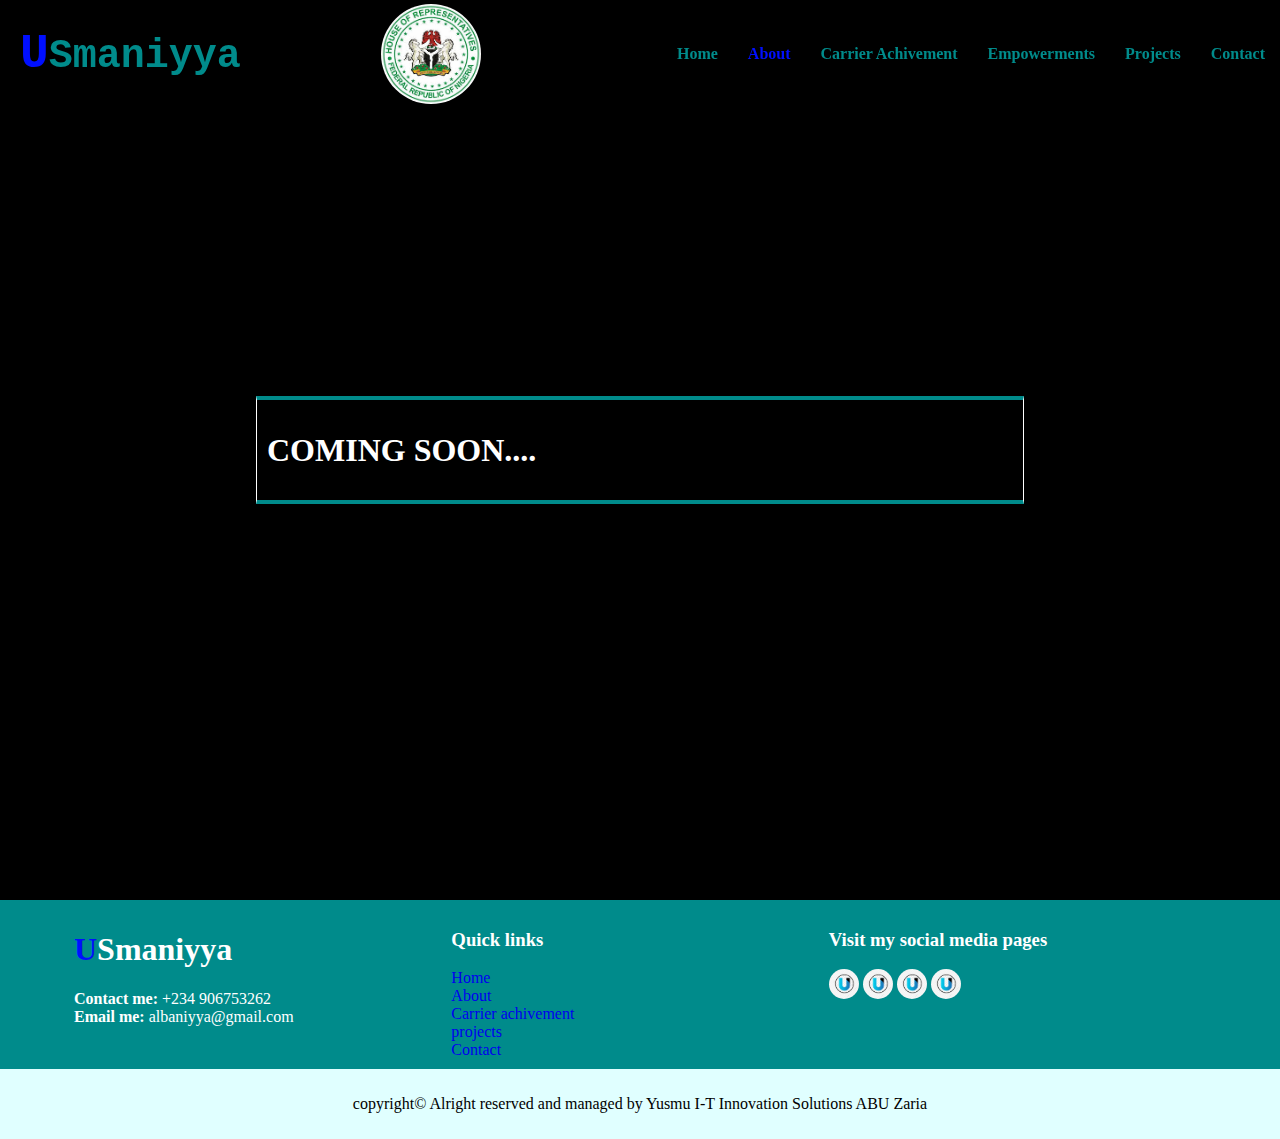
==== about.html @ e4202489 "adding usmaniyya web" ====
<!DOCTYPE html>
<html lang="en">
<head>
    <meta charset="UTF-8">
    <meta name="viewport" content="width=device-width, initial-scale=1.0">
    <title>USmaniyya</title>
    <link rel="stylesheet" href="assets/css/style.css">
  <!-- fontawesome links -->
  <link rel="stylesheet" href="https://cdnjs.cloudflare.com/ajax/libs/font-awesome/6.4.2/css/all.min.css" integrity="sha512-z3gLpd7yknf1YoNbCzqRKc4qyor8gaKU1qmn+CShxbuBusANI9QpRohGBreCFkKxLhei6S9CQXFEbbKuqLg0DA==" crossorigin="anonymous" referrerpolicy="no-referrer" />

</head>
<body>
    <nav class="main-navber"> <!-- ====NAVIGATION BAR SECTION ====-->
        <h1>US<span>maniyya</span></h1>
        <img src="assets/img/hero/logo2.jpg" alt="" >
     <ul class="side-menu" id="menu">
        <li ><a href="index.html" >Home</a></li>
        <li><a href="about.html" class="active">about</a></li>
        <li><a href="carrier.html">carrier achivement</a></li>
        <li><a href="empower.html">empowerments</a></li>
        <li><a href="projects.html">projects</a></li>
        <li><a href="contact.html">contact</a></li>
     </ul>
     <div class="menu-container">
        <i class="fa-solid fa-bars"  id="menu-bar"></i>
        <i class="fa-solid fa-xmark" id="cancel-bar"></i>
     </div>
    
    </nav>
     <!-- ==== END OF NAVIGATION BAR SECTION ====-->

     <header class="main-header about"> <!-- ==== HEADER SECTION ====-->
       <div class="slide-text">
        <h1>COMING SOON....</h1>
       </div>
    </header>
 <!-- ==== END OF  HEADER SECTION ====-->

     <!-- ==== INDEX ABOUT SECTION ====-->
     <!-- <div class="main-about">
        <div class="container">
            <div class="text-about">
                <h2>About me</h2>
                <p>Lorem ipsum, dolor sit amet consectetur adipisicing elit. Dolor vel accusantium pariatur ipsam. Dicta qui ducimus ipsum neque quis recusandae necessitatibus sapiente nostrum quia nemo, dignissimos tempore atque perferendis facilis.</p>
               <button class="btn"><a href="#">read more</a></button>
            </div>
            <div class="image-about">
                <img src="assets/img/hero/albani (3).jpg" alt="img">
            </div>
        </div>
     </div> -->
<!-- ==== END OF  INDEX ABOUT SECTION ====-->

<!-- 
<div class="main-carrier">
    <div class="container">
       
        <div class="image-carrier">
            <img src="assets/img/hero/albani (1).jpg" alt="img">
        </div>
        <div class="text-carrier">
            <h2>Carrier achivement</h2>
            <p>Lorem ipsum, dolor sit amet consectetur adipisicing elit. Dolor vel accusantium pariatur ipsam. Dicta qui ducimus ipsum neque quis recusandae necessitatibus sapiente nostrum quia nemo, dignissimos tempore atque perferendis facilis.</p>
            <button class="btn"><a href="#">read more</a></button>
        </div>
    </div>
 </div> -->


 <!-- ==== footer ==== -->
 <footer>
    <div class="container">
        <div class="alban-footer">
            <h1>US<span>maniyya</span></h1>
            <p><strong>Contact me: </strong>+234 906753262<br>
            <strong>Email me: </strong>albaniyya@gmail.com</p>
        </div>
        <div class="quick">
            <h3>Quick links</h3>
            <li><a href="#">Home</a></li>
            <li><a href="#">About</a></li>
            <li><a href="#">Carrier achivement</a></li>
            <li><a href="#">projects</a></li>
            <li><a href="#">Contact</a></li>
        </div>
    <div class="social-media">
        <h3>Visit my social media pages</h3>
        <img src="assets/img/media/usaLogo.png" alt="img">
        <img src="assets/img/media/usaLogo.png" alt="img">
        <img src="assets/img/media/usaLogo.png" alt="img">
        <img src="assets/img/media/usaLogo.png" alt="img">
    </div>
    </div>
    <div class="reserved">
        
        <p>copyright&copy; Alright reserved and managed by <a>Yusmu I-T Innovation Solutions ABU Zaria</a></p>
    </div>
 </footer>
 <script src="assets/js/main.js"></script>
</body>
</html>
---- assets/css/style.css ----
*{
    box-sizing: border-box;
}
body{
    padding: 0;
    margin: 0;
    font-family: 'Times New Roman', Times, serif;
    font-size: 16px;
    background-color: rgb(70, 187, 233);
    color: #fff;
}
.container{
    width: 80%;
    margin: 0 auto;
    overflow: hidden;
    padding: 10px;
}
.btn{
    border-radius: 20px;
    padding:5px 10px 5px 10px;
    text-align: center;
    outline: none;
    border: none;
}
.btn:hover{
    background-color: darkcyan;
    transition: 2s;
    
}
.active{
    color: #000fff;
}
.menu-container{
    display:none;
}
#menu-bar,#cancel-bar{
    display: none;
}
nav{
    display: flex;
    justify-content: space-between;
    background-color: transparent;
    place-items: center;
    width: 100%;
    position: fixed;
    z-index: 1;
  
}nav img{
    width: 100px;
    border-radius: 50%;
}
.nav-active{
    background-color: #fff;
}
nav h1{
    margin-left: 20px;
    color: darkcyan;
    font-size: 40px;
    font-family: monospace;
}
nav h1::first-letter{
    color: #000fff;
    font-size: larger;
}
nav ul{
    display: flex;
   
}
nav ul li{
    list-style: none;
    margin: 15px;
}
ul li a{
    text-decoration: none;
    color: darkcyan;
    font-weight: bolder;
    text-transform: capitalize;
    transition: 1s;
 
}
nav ul li a:hover{
   color: #000fff;
}

.main-header.home{
    background-image: url('../img/hero/us7.jpg');
    background-position: center ;
    background-repeat: no-repeat;
    background-size: cover;
    width: 100%;
    height: 100vh;
    display: flex;
    justify-content: center;
    align-items: center;
    position: relative;
    transition: 5s ease-in-out  ;
    animation: back 20s ease-in-out 5s infinite alternate;
}

.main-header.about{
    /* background-image: url('../img/hero/albani\ \(5\).jpg'); */
    background-color: #000;
    background-position: center ;
    background-repeat: no-repeat;
    background-size: cover;
    width: 100%;
    height: 100vh;
    display: flex;
    justify-content: center;
    align-items: center;
    position: relative;
   
    
}

.main-header.project{
    /* background-image: url('../img/hero/albani\ \(5\).jpg'); */
    background-color: #000;
    background-position: center ;
    background-repeat: no-repeat;
    background-size: cover;
    width: 100%;
    height: 100vh;
    display: flex;
    justify-content: center;
    align-items: center;
    position: relative;
   
}

.main-header.contact{
    /* background-image: url('../img/hero/albani\ \(5\).jpg'); */
    background-color: #000;
    background-position: center ;
    background-repeat: no-repeat;
    background-size: cover;
    width: 100%;
    height: 100vh;
    display: flex;
    justify-content: center;
    align-items: center;
    position: relative;
   
}

.main-header.carrier{
    /* background-image: url('../img/hero/albani\ \(5\).jpg'); */
    background-color: #000;
    background-position: center ;
    background-repeat: no-repeat;
    background-size: cover;
    width: 100%;
    height: 100vh;
    display: flex;
    justify-content: center;
    align-items: center;
    position: relative;
    /* transition: 5s ease-in-out  ;
    animation: back 20s ease-in-out 5s infinite alternate; */
}
 @keyframes back {
   
    20%, 100%{background-image: url('../img/hero/us3.jpg');}
    /* 60%{background-image: url('../img/hero/us2.jpg');}*/
    100%{background-image: url('../img/hero/us7.jpg');} 
} 
.slide-text{
    background-color: transparent;
    border: 1px solid;
    border-top:4px solid darkcyan;
    border-bottom:4px solid darkcyan;
    padding: 10px;
    width: 60%;
    margin:  auto;
    
}
.slide-text p{
    color: darkcyan;
    font-family: 'Franklin Gothic Medium', 'Arial Narrow', Arial, sans-serif;
}
.main-about .container, .main-carrier .container{
    display: grid;
    grid-template-columns: repeat(2,1fr);
    grid-gap: 2rem;
}
.text-about  a, .text-carrier a{
   text-decoration: none;
   color: darkcyan;
   transition: 2s;
}
.text-about a:hover,.text-carrier a:hover{
    color: #fff;
    box-shadow: 0 13px 12px rgb(70, 187, 233);
}
.main-about .image-about{
    width: 100%;  
}
.main-about .image-about img, .main-carrier .image-carrier img {
    width: 80%;     
}

footer .container{
    display: grid;
    grid-template-columns: repeat(3,1fr);
    width: 90%;
}
footer .container h1::first-letter{
    color: #000fff;
}
footer{
    background-color: darkcyan;
}
footer img{
    width: 30px;
    border-radius: 50%;
}
footer .container li{
    list-style-type: none;
}
footer .container li a{
    text-decoration: none;
    transition: 1s;
}
footer .container li a:hover{
    color: #fff;
}
footer .reserved{
    text-align: center;
    background-color: lightcyan;
    color: #000;
    padding: 10px;
}
@media (max-width:768px) {
    nav{
        justify-content: space-around;
    }
    nav ul{
        display: none;
        position: relative;
    }
    .side-menu{
        display: block;
        position: absolute;
        top: 80px;
        right: -1000px;
        width: 300px;
        height: 100vh;
        background: #fff;
        padding: 20px;
        transition: right 2s;

    }
    .menu-container{
        color: #000;
        font-size: 30px;
        display: block;
    }
    .menu-container #menu-bar{
        display: block;
    }
    .hide-menu{
        right: 0px;


    }

}
@media (max-width:425px){
    nav img{
    width: 70px;

    }
    .slide-text{
        margin-top: 40%;
        margin-bottom: 10%;
    }
    
footer .container{
    display: grid;
    grid-template-columns: repeat(1,1fr);
    width: 90%;
}
}


@media (max-width:375px){
    nav h1{
        font-size: 20px;
    }
    nav img{
    width: 70px;

    }
    .slide-text{
        margin-top: 50%;
        margin-bottom: 20%;
        font-size: 10px;
    }
    
footer .container{
    display: grid;
    grid-template-columns: repeat(1,1fr);
    width: 90%;
}
}
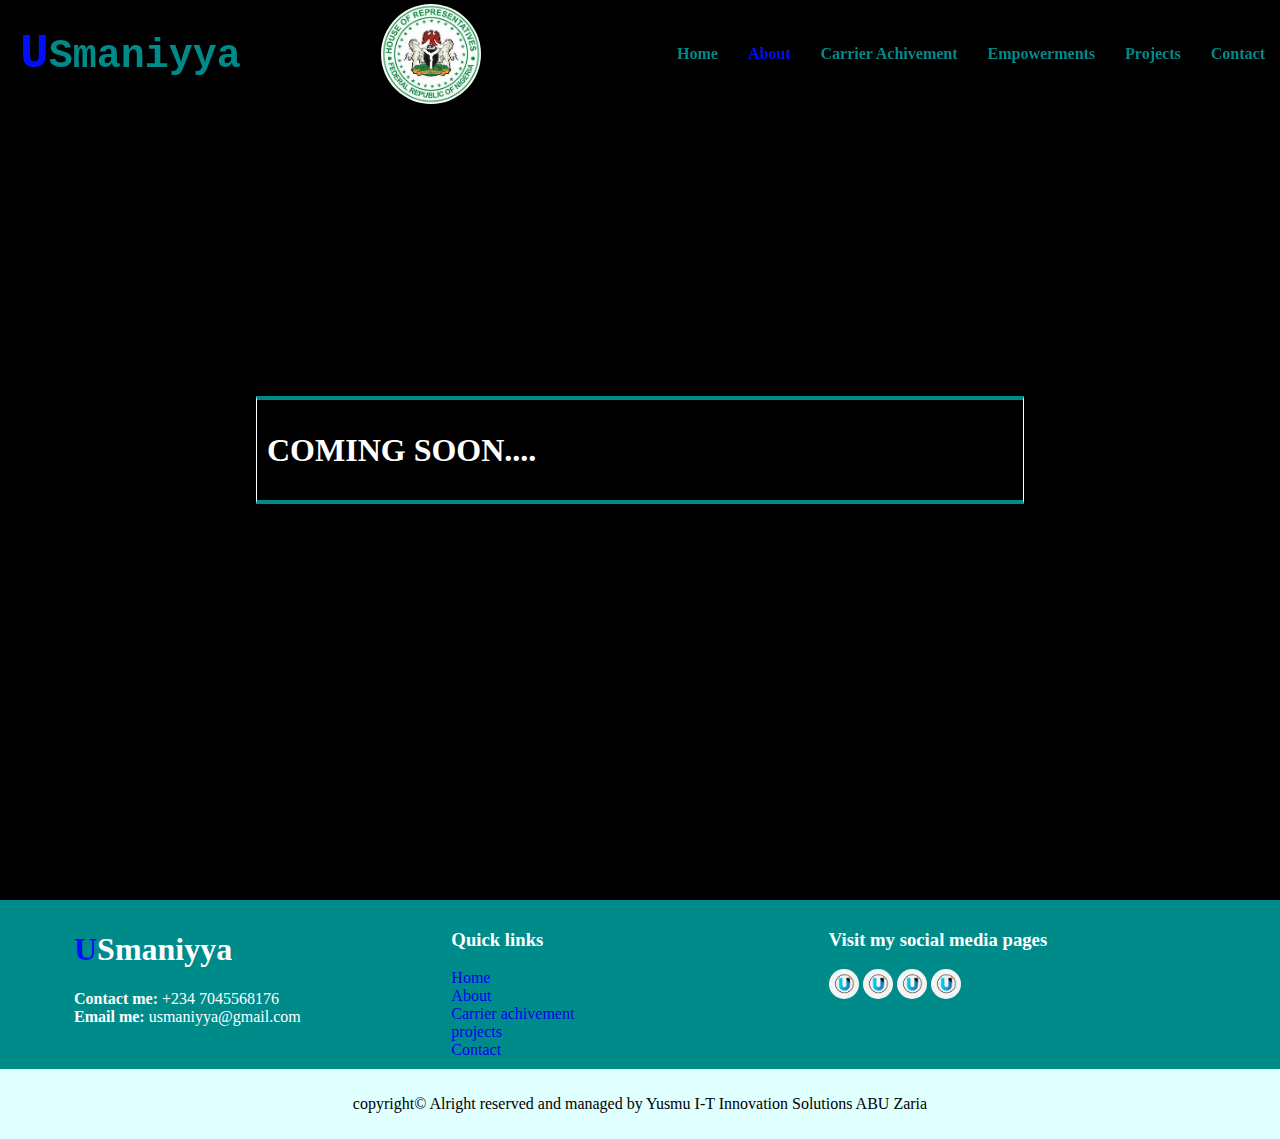
==== commit cbaeb4ae: "updating the files" ====
--- a/about.html
+++ b/about.html
@@ -72,8 +72,8 @@
     <div class="container">
         <div class="alban-footer">
             <h1>US<span>maniyya</span></h1>
-            <p><strong>Contact me: </strong>+234 906753262<br>
-            <strong>Email me: </strong>albaniyya@gmail.com</p>
+            <p><strong>Contact me: </strong>+234 7045568176<br>
+            <strong>Email me: </strong>usmaniyya@gmail.com</p>
         </div>
         <div class="quick">
             <h3>Quick links</h3>
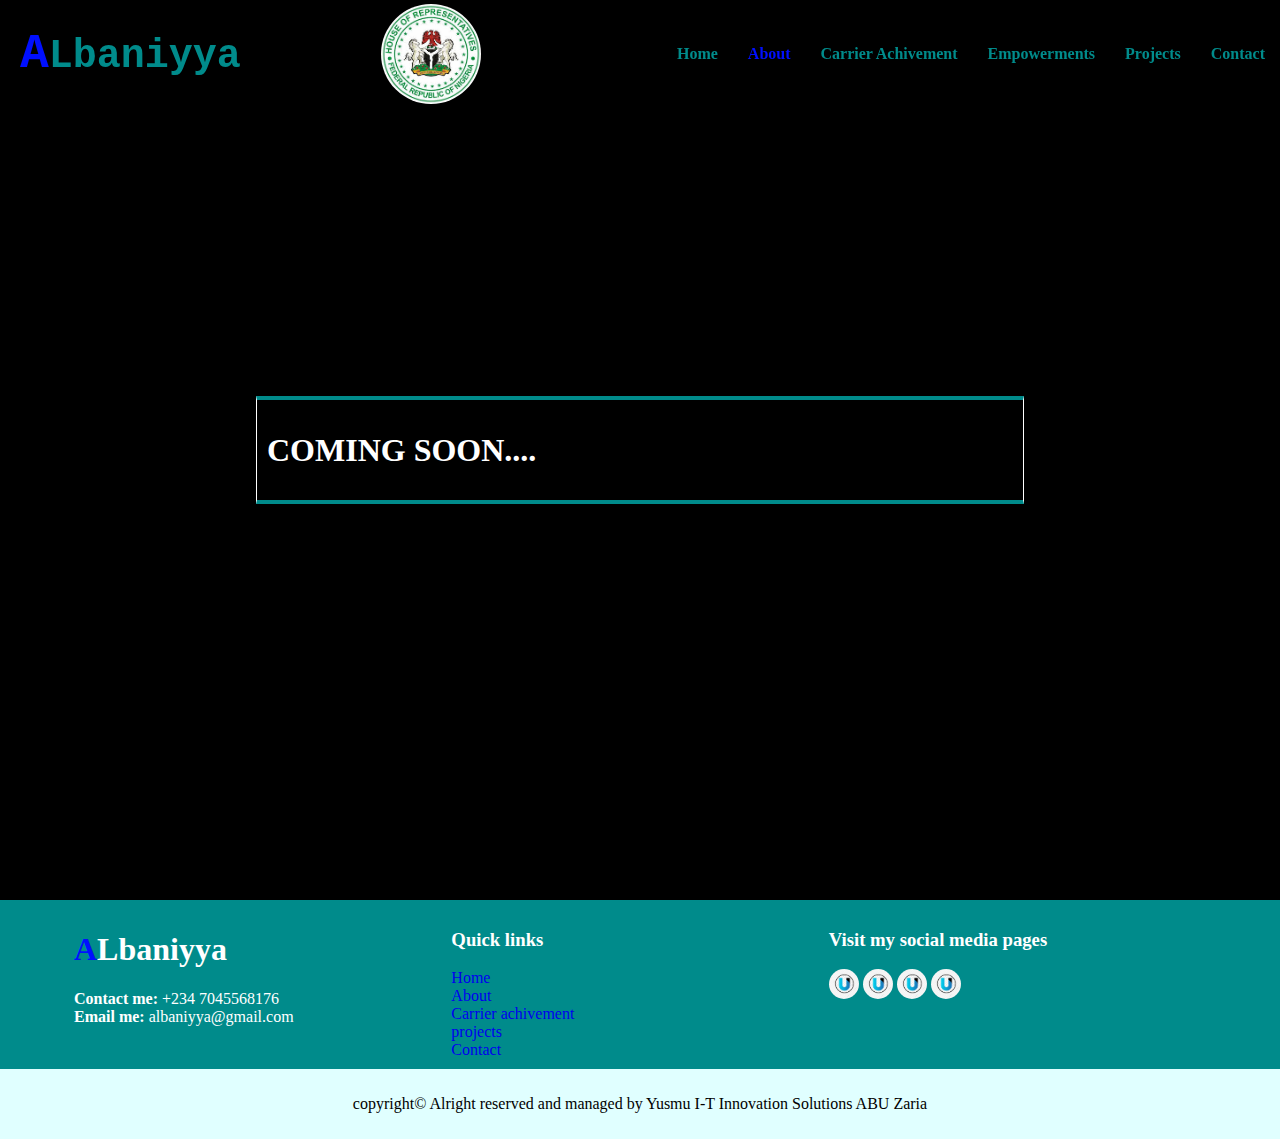
==== commit 363b326a: "changing to Albaniyya" ====
--- a/about.html
+++ b/about.html
@@ -3,7 +3,7 @@
 <head>
     <meta charset="UTF-8">
     <meta name="viewport" content="width=device-width, initial-scale=1.0">
-    <title>USmaniyya</title>
+    <title>Albaniyya</title>
     <link rel="stylesheet" href="assets/css/style.css">
   <!-- fontawesome links -->
   <link rel="stylesheet" href="https://cdnjs.cloudflare.com/ajax/libs/font-awesome/6.4.2/css/all.min.css" integrity="sha512-z3gLpd7yknf1YoNbCzqRKc4qyor8gaKU1qmn+CShxbuBusANI9QpRohGBreCFkKxLhei6S9CQXFEbbKuqLg0DA==" crossorigin="anonymous" referrerpolicy="no-referrer" />
@@ -11,7 +11,7 @@
 </head>
 <body>
     <nav class="main-navber"> <!-- ====NAVIGATION BAR SECTION ====-->
-        <h1>US<span>maniyya</span></h1>
+        <h1>AL<span>baniyya</span></h1>
         <img src="assets/img/hero/logo2.jpg" alt="" >
      <ul class="side-menu" id="menu">
         <li ><a href="index.html" >Home</a></li>
@@ -71,9 +71,9 @@
  <footer>
     <div class="container">
         <div class="alban-footer">
-            <h1>US<span>maniyya</span></h1>
+            <h1>AL<span>baniyya</span></h1>
             <p><strong>Contact me: </strong>+234 7045568176<br>
-            <strong>Email me: </strong>usmaniyya@gmail.com</p>
+            <strong>Email me: </strong>albaniyya@gmail.com</p>
         </div>
         <div class="quick">
             <h3>Quick links</h3>
--- a/assets/css/style.css
+++ b/assets/css/style.css
@@ -83,8 +83,8 @@
 }
 
 .main-header.home{
-    background-image: url('../img/hero/us7.jpg');
-    background-position: center ;
+    background-image: url('../img/hero/albani\ \(4\).jpg');
+    background-position: center left top;
     background-repeat: no-repeat;
     background-size: cover;
     width: 100%;
@@ -160,9 +160,9 @@
 }
  @keyframes back {
    
-    20%, 100%{background-image: url('../img/hero/us3.jpg');}
+    20%, 100%{background-image: url('../img/hero/albani\ \(5\).jpg');}
     /* 60%{background-image: url('../img/hero/us2.jpg');}*/
-    100%{background-image: url('../img/hero/us7.jpg');} 
+    100%{background-image: url('../img/hero/albani\ \(1\).jpg');} 
 } 
 .slide-text{
     background-color: transparent;
